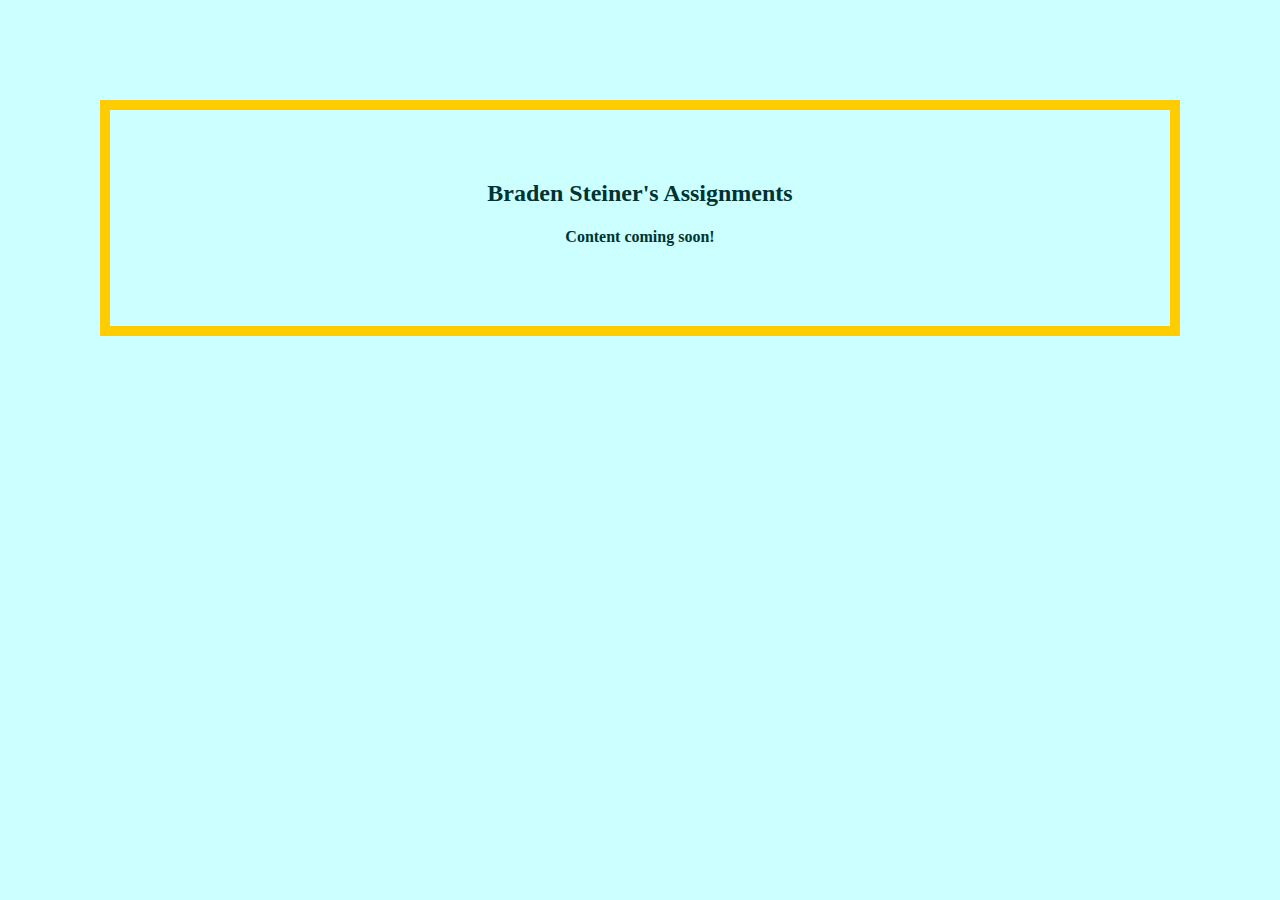
==== assignments.html @ 443bb9c3 "Added intro and assignments page with css and image." ====
<!DOCTYPE html>
<html>
	<head>
		<title>Braden Steiner's Assignments</title>
		<link rel="stylesheet" type="text/css" href="baseStyle.css">
	</head>
	<body>
		<div id="header">
			<h2>Braden Steiner's Assignments</h2>
			<h4>Content coming soon!</h4>
		</div>
		
		<div id="content">
			
		</div>
		
		<div id="footer">
		</div>
	</body>
</html>
---- baseStyle.css ----
body {
	background-color: #ccffff;
	margin: 100px;
	padding: 50px;
	border: 10px solid #ffcc00;
	color: #003333;
}

#header {
	text-align: center;
}

#content {
	margin: 30px;
}

a:link {
	color: #ff9966;
}

a:visited {
	color: #ffcc00;
}

a:hover {
	color: #ff7733;
}

a:active {
	color: #cc3300;
}
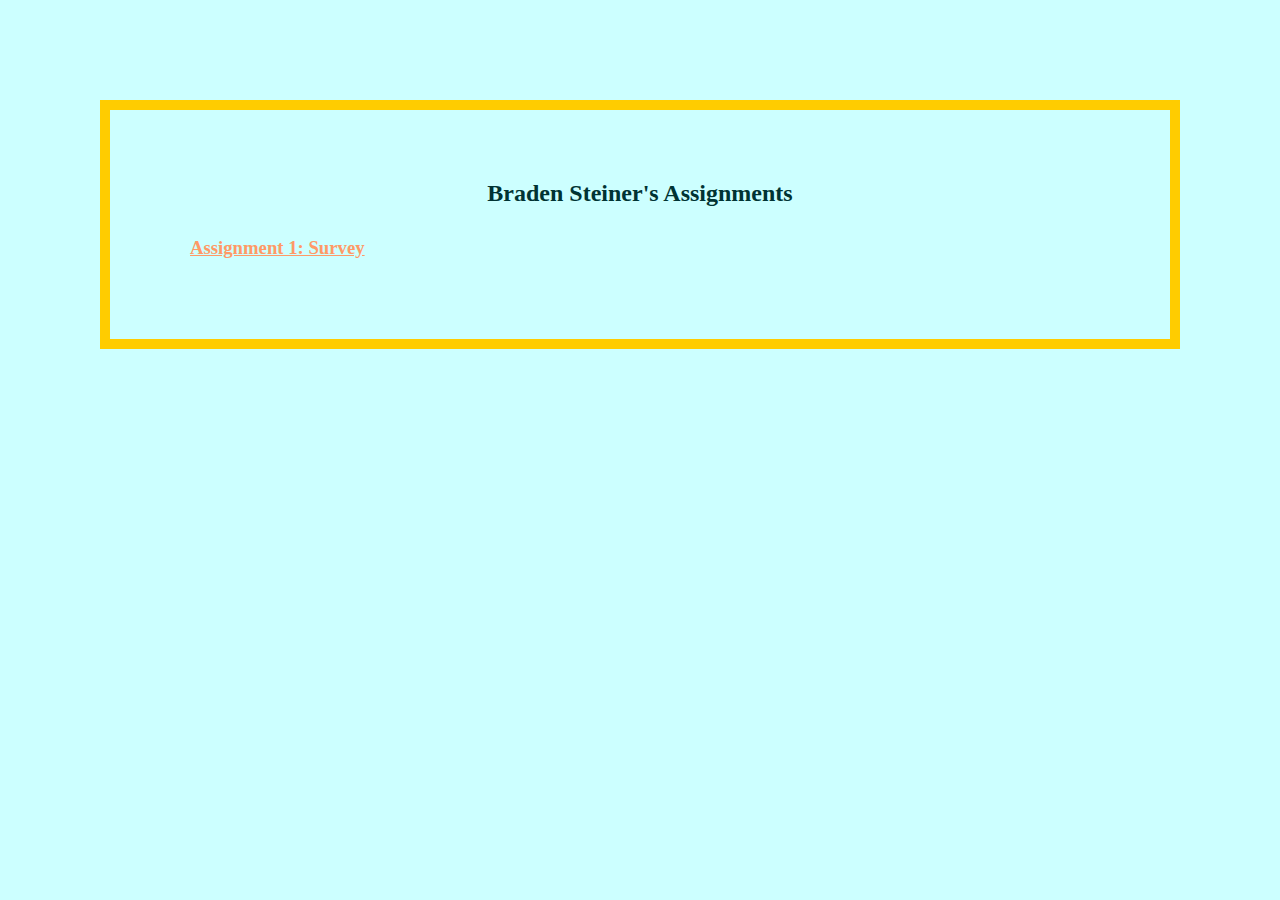
==== commit bb8bb1d5: "Updated the assignments page with link to survey." ====
--- a/assignments.html
+++ b/assignments.html
@@ -7,11 +7,12 @@
 	<body>
 		<div id="header">
 			<h2>Braden Steiner's Assignments</h2>
-			<h4>Content coming soon!</h4>
 		</div>
 		
 		<div id="content">
-			
+			<h3>
+				<a href="survey/survey.php">Assignment 1: Survey</a>
+			</h3>
 		</div>
 		
 		<div id="footer">
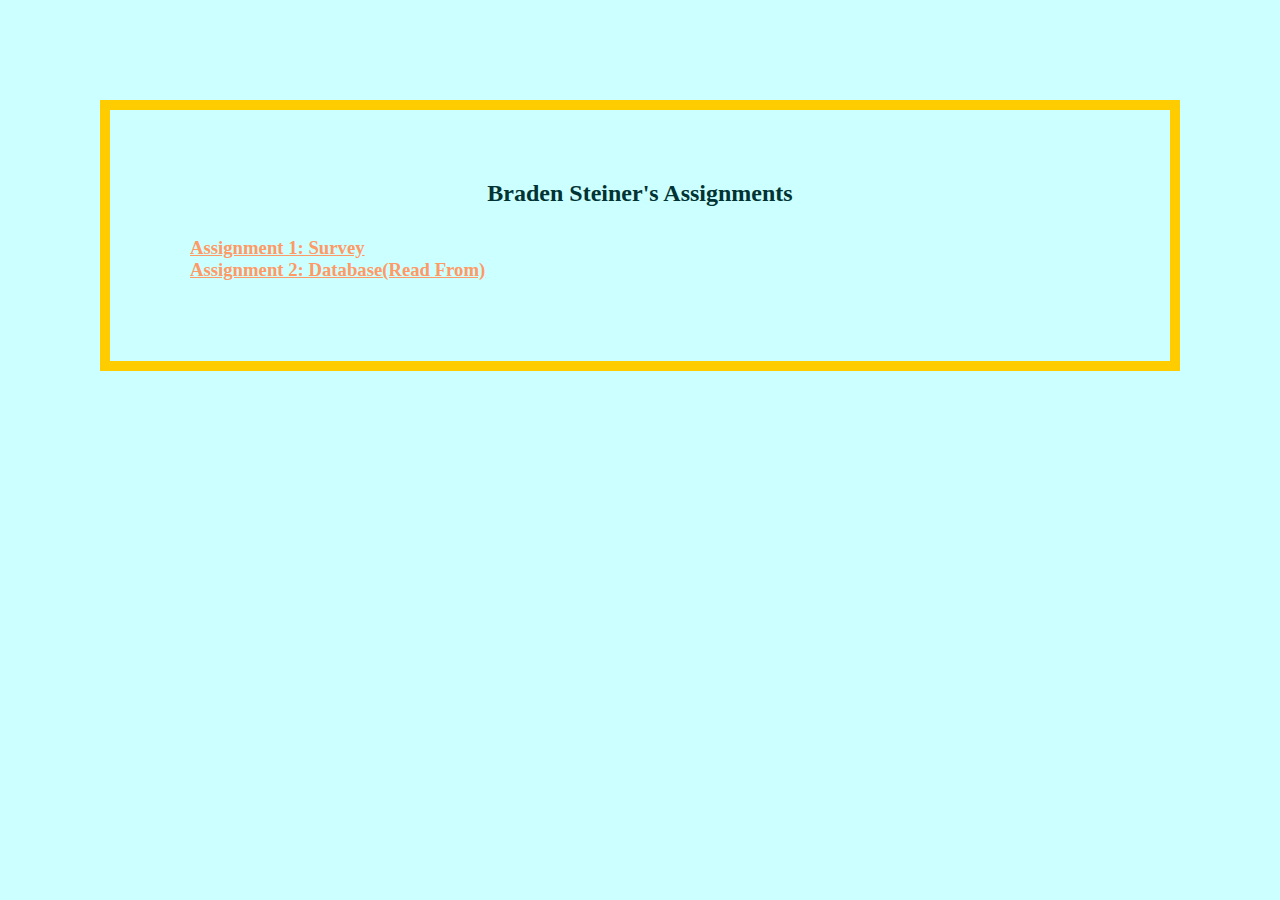
==== commit 9a63f05b: "This is all for the database(read from) assignment." ====
--- a/assignments.html
+++ b/assignments.html
@@ -11,7 +11,8 @@
 		
 		<div id="content">
 			<h3>
-				<a href="survey/survey.php">Assignment 1: Survey</a>
+				<a href="survey/survey.php">Assignment 1: Survey</a></br>
+				<a href="framed/login.php">Assignment 2: Database(Read From)</a>
 			</h3>
 		</div>
 		
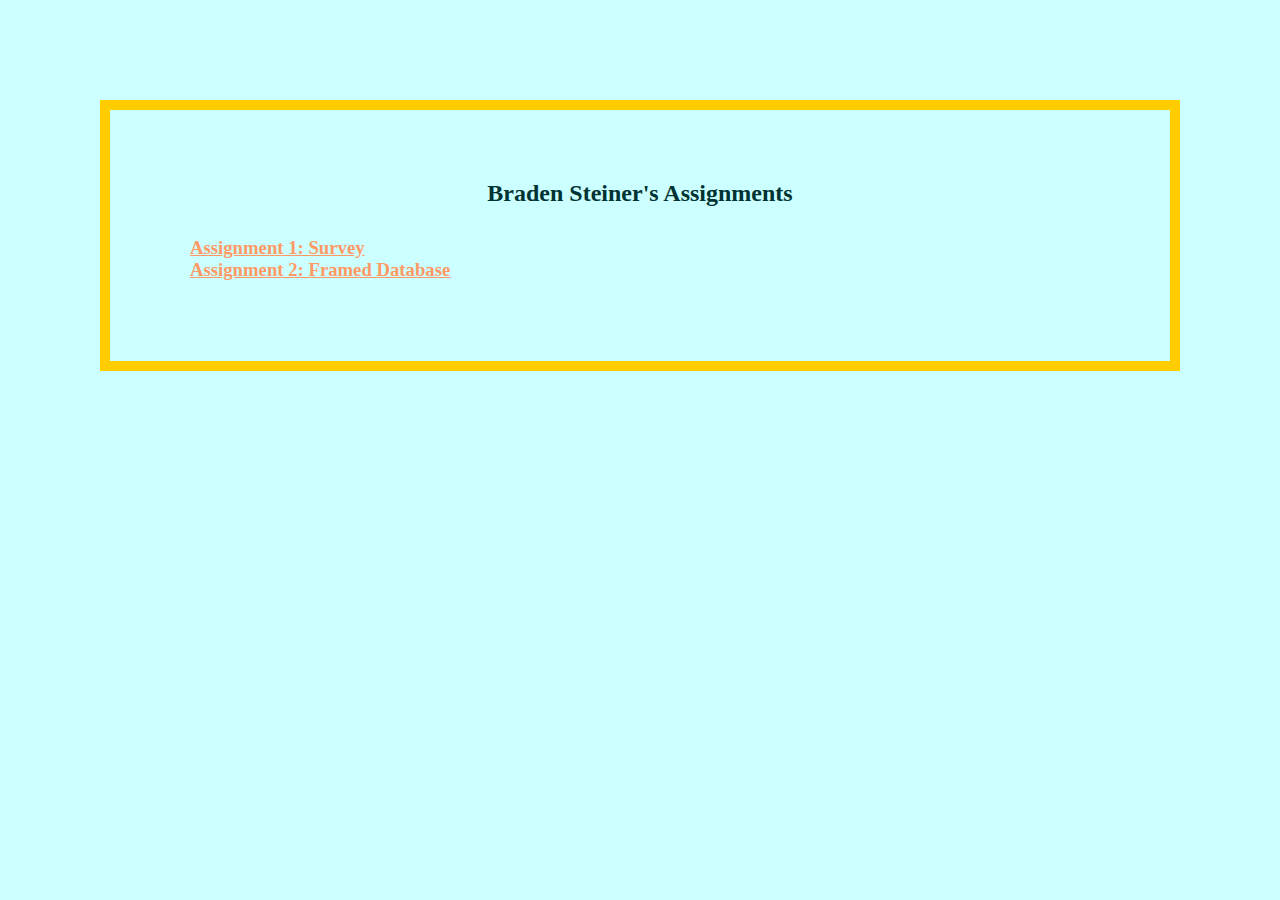
==== commit 49c1097f: "Completed the assignment except for photo's which will not be done for this assignment." ====
--- a/assignments.html
+++ b/assignments.html
@@ -12,7 +12,7 @@
 		<div id="content">
 			<h3>
 				<a href="survey/survey.php">Assignment 1: Survey</a></br>
-				<a href="framed/login.php">Assignment 2: Database(Read From)</a>
+				<a href="framed/login.php">Assignment 2: Framed Database</a>
 			</h3>
 		</div>
 		
